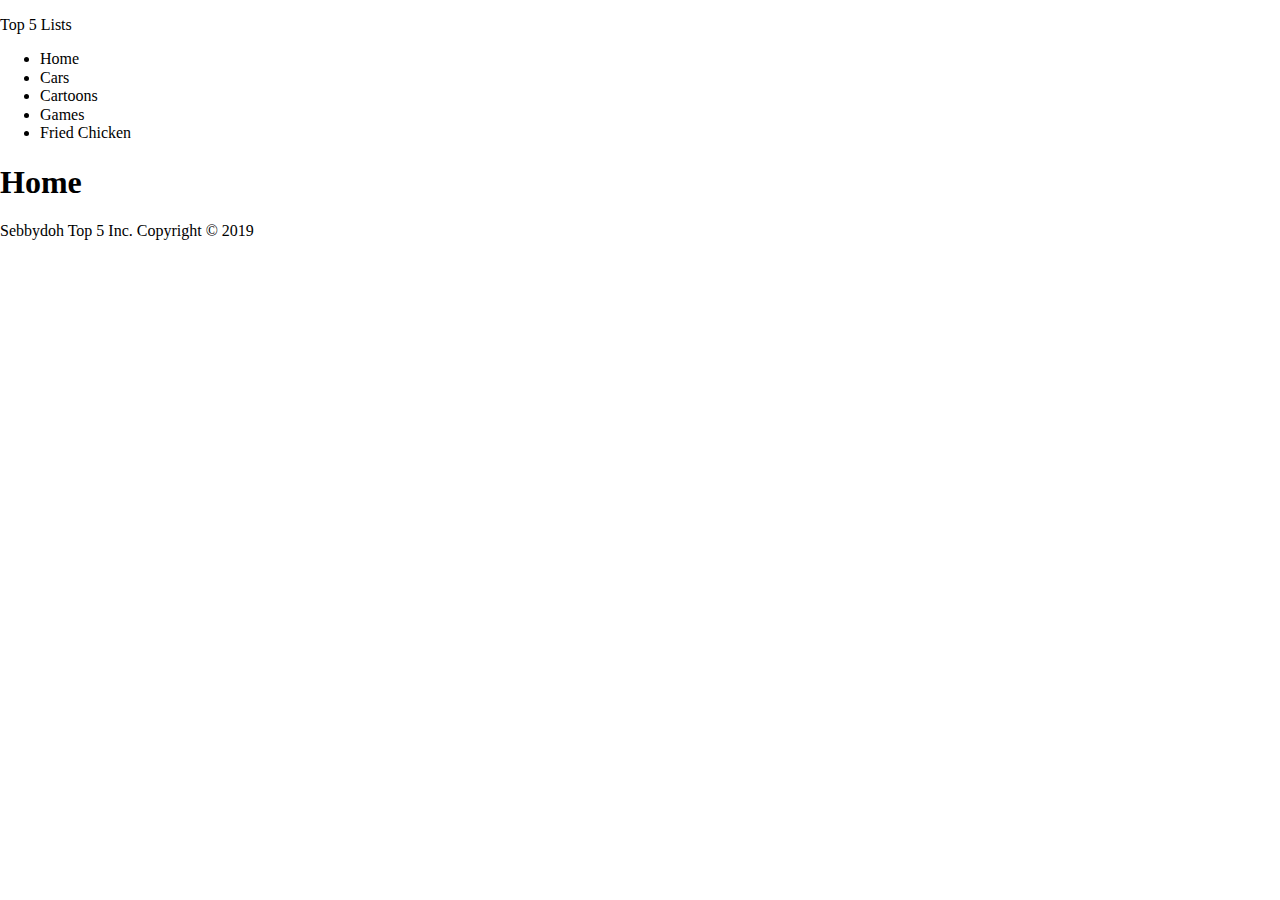
==== index.html @ 788f77c0 "Created all webpages, created foundation on the index page for all pages." ====
<!DOCTYPE html>
<html lang="en">
<head>
    <meta charset="UTF-8">
    <meta name="viewport" content="width=device-width, initial-scale=1.0">
    <meta http-equiv="X-UA-Compatible" content="ie=edge">
    <title>Home | Top 5</title>
    <link rel="stylesheet" href="main.css">
    <link rel="stylesheet" href="normalize.css">
    <meta name="keywords" content="">
    <meta name="description" content="">
</head>
<body>
    <header>
        <p>Top 5 Lists</p>
        <nav>
            <ul>
                <li><a href="index.html"></a>Home</li>
                <li><a href="cars.html"></a>Cars</li>
                <li><a href="cartoons.html"></a>Cartoons</li>
                <li><a href="games.html"></a>Games</li>
                <li><a href="friedchicken.html"></a>Fried Chicken</li>
            </ul>
        </nav>
    </header>
    <main>
        <h1>Home</h1>
    </main>
    <footer>Sebbydoh Top 5 Inc. Copyright &copy; 2019</footer>
</body>
</html>
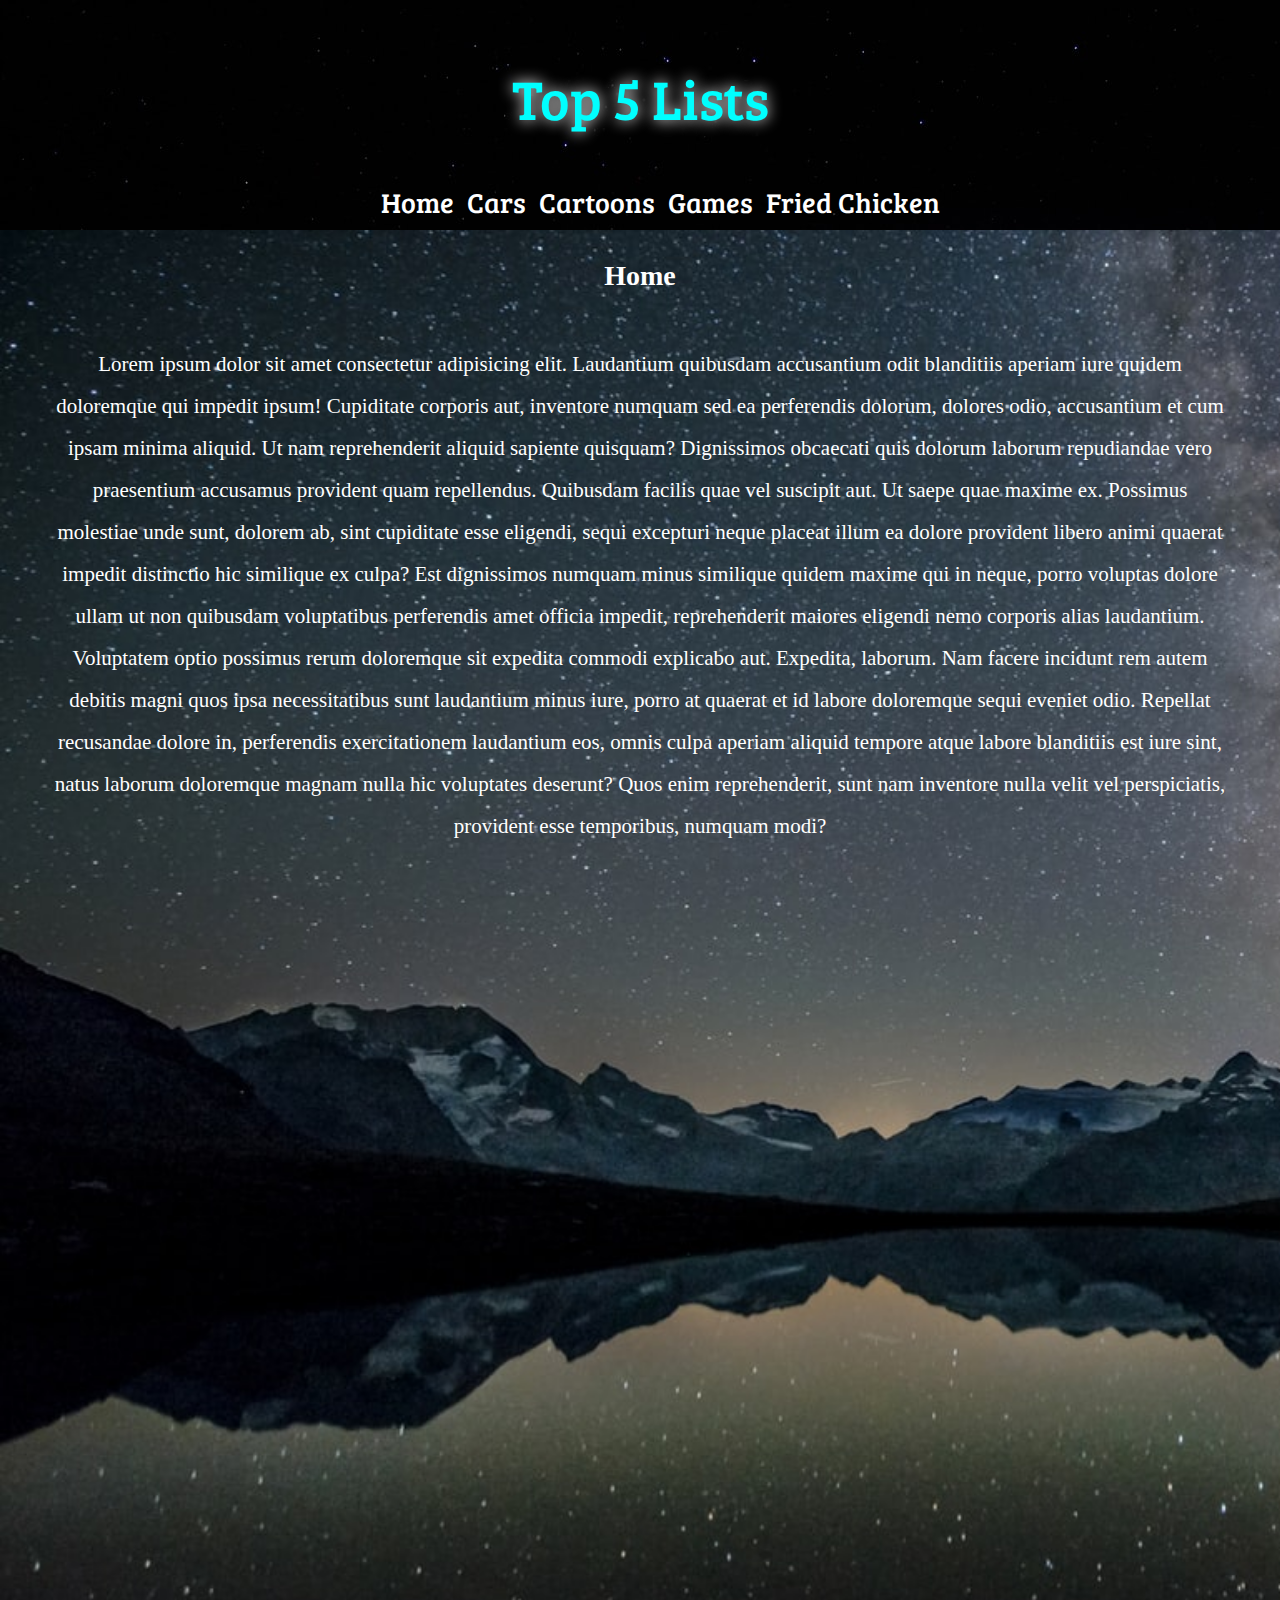
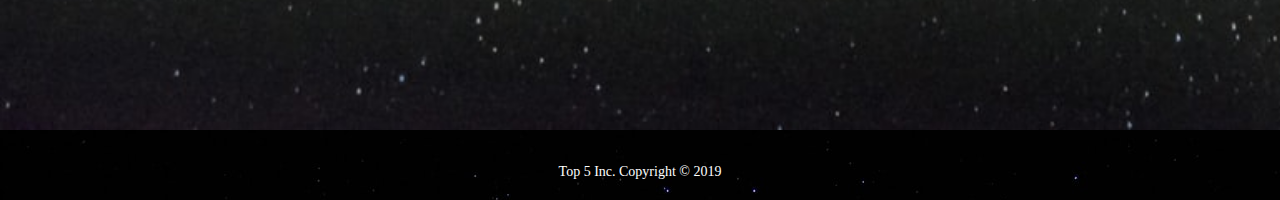
==== commit 82e9be23: "Forgot to commit every once in a while so heres a half finished lecture project" ====
--- a/index.html
+++ b/index.html
@@ -7,7 +7,8 @@
     <title>Home | Top 5</title>
     <link rel="stylesheet" href="main.css">
     <link rel="stylesheet" href="normalize.css">
-    <meta name="keywords" content="">
+    <link href="https://fonts.googleapis.com/css?family=Anton|Bree+Serif&display=swap" rel="stylesheet">
+    <meta name="keywords" content="top 5 list, cars, cartoons, games, fried chicken">
     <meta name="description" content="">
 </head>
 <body>
@@ -15,17 +16,22 @@
         <p>Top 5 Lists</p>
         <nav>
             <ul>
-                <li><a href="index.html"></a>Home</li>
-                <li><a href="cars.html"></a>Cars</li>
-                <li><a href="cartoons.html"></a>Cartoons</li>
-                <li><a href="games.html"></a>Games</li>
-                <li><a href="friedchicken.html"></a>Fried Chicken</li>
+                <li><a href="index.html">Home</a></li>
+                <li><a href="cars.html">Cars</a></li>
+                <li><a href="cartoons.html">Cartoons</a></li>
+                <li><a href="games.html">Games</a></li>
+                <li><a href="friedchicken.html">Fried Chicken</a></li>
             </ul>
         </nav>
     </header>
     <main>
         <h1>Home</h1>
+        <p>Lorem ipsum dolor sit amet consectetur adipisicing elit. Laudantium quibusdam accusantium odit blanditiis aperiam iure quidem doloremque qui impedit ipsum! Cupiditate corporis aut, inventore numquam sed ea perferendis dolorum, dolores odio, accusantium et cum ipsam minima aliquid. Ut nam reprehenderit aliquid sapiente quisquam? Dignissimos obcaecati quis dolorum laborum repudiandae vero praesentium accusamus provident quam repellendus. Quibusdam facilis quae vel suscipit aut. Ut saepe quae maxime ex. Possimus molestiae unde sunt, dolorem ab, sint cupiditate esse eligendi, sequi excepturi neque placeat illum ea dolore provident libero animi quaerat impedit distinctio hic similique ex culpa? Est dignissimos numquam minus similique quidem maxime qui in neque, porro voluptas dolore ullam ut non quibusdam voluptatibus perferendis amet officia impedit, reprehenderit maiores eligendi nemo corporis alias laudantium. Voluptatem optio possimus rerum doloremque sit expedita commodi explicabo aut. Expedita, laborum. Nam facere incidunt rem autem debitis magni quos ipsa necessitatibus sunt laudantium minus iure, porro at quaerat et id labore doloremque sequi eveniet odio. Repellat recusandae dolore in, perferendis exercitationem laudantium eos, omnis culpa aperiam aliquid tempore atque labore blanditiis est iure sint, natus laborum doloremque magnam nulla hic voluptates deserunt? Quos enim reprehenderit, sunt nam inventore nulla velit vel perspiciatis, provident esse temporibus, numquam modi?</p>
     </main>
-    <footer>Sebbydoh Top 5 Inc. Copyright &copy; 2019</footer>
+    <footer>
+        <p>
+            Top 5 Inc. Copyright &copy; 2019
+        </p>
+    </footer>
 </body>
 </html>--- a/main.css
+++ b/main.css
@@ -0,0 +1,96 @@
+/* Google Fonts 
+
+font-family: 'Anton', sans-serif;
+font-family: 'Bree Serif', serif;
+
+ End Google Fonts */
+
+/* Header */
+header {
+    height: 220px;
+    background-image: url(images/space.jfif);
+    padding-top: 10px;
+    font-family: 'Bree Serif', serif;
+
+}
+
+header p {
+    color: aqua;
+    text-shadow: 0 0 15px white;
+    font-size: 4em;
+    text-align: center;
+}
+
+nav ul{
+    text-align: center;
+}
+
+
+nav ul li {
+    display: inline;
+    padding: 5px;
+    font-size: 2em;
+}
+
+nav ul li a{
+    text-decoration: none;
+}
+nav ul li a:link {
+    color: white;
+}
+nav ul li a:visited {
+    color: white;
+}
+nav ul li a:hover, nav ul li a:focus {
+    color: pink;
+}
+
+/* End Header */
+ /* Body */
+ body {
+    font-size: 14px;
+ }
+ /* End Body*/
+
+/* Main */
+
+main {
+    background-image: url(images/nightsky.jfif);
+    background-size: cover;
+    height: 1500px;
+    text-align: center;
+    color: white;
+}
+main img{
+    max-height: 200px;
+    max-width: 300px;
+}
+
+main h1 {
+    margin-top: 0px;
+}
+main p {
+padding-left: 50px;
+padding-right: 50px;
+line-height: 2em;
+font-size: 1.5em;
+}
+main h1, main p {
+    color: white;
+    padding-top: 30px;
+}
+
+/* End Main */
+
+ /* Footer */
+ footer {
+     height: 50px;
+     background-image: url(images/space.jfif);
+     padding-top: 20px;
+ }
+
+ footer p {
+     color: white;
+     text-align: center;
+ }
+ /* End Footer*/